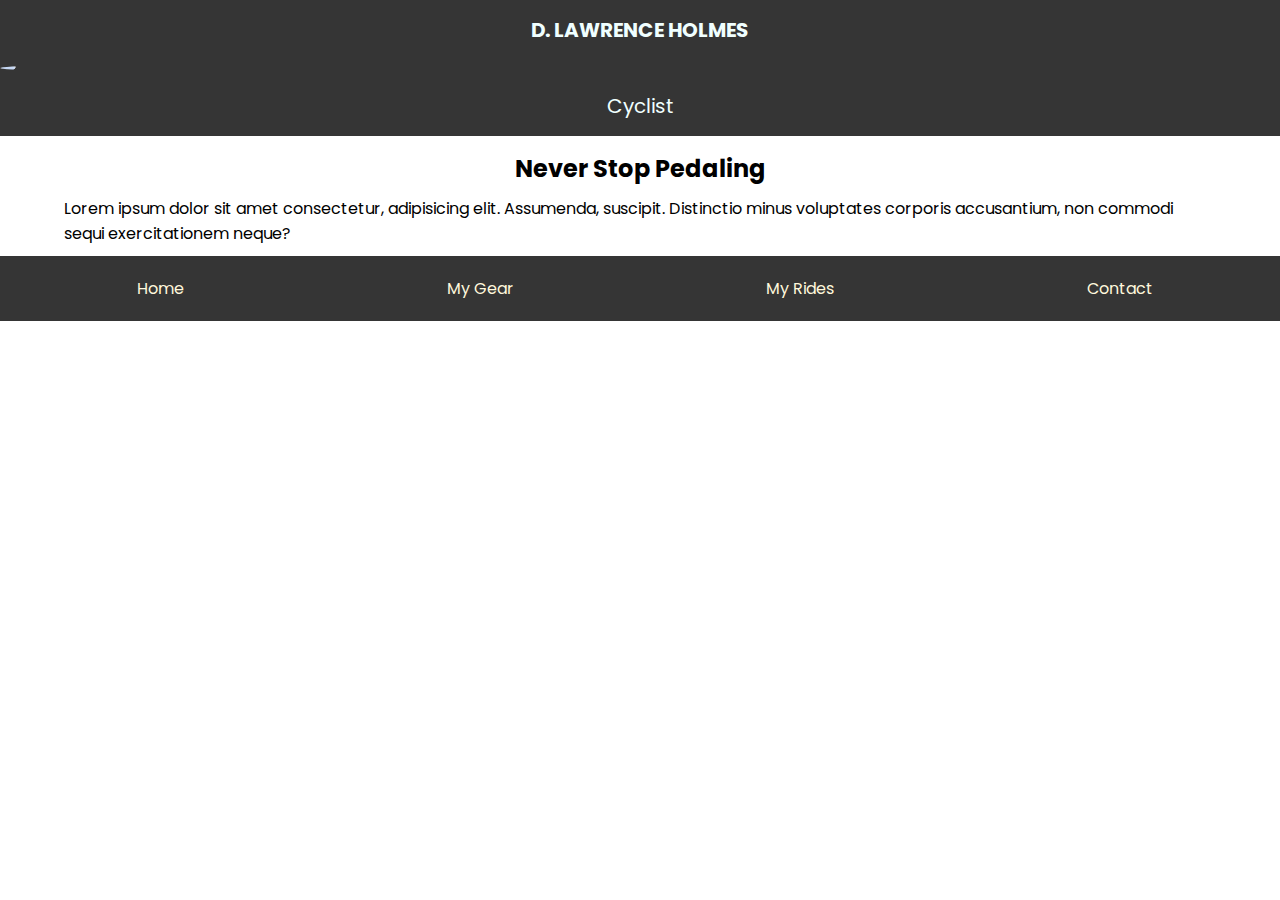
==== about.html @ 9591bf24 "Recreating local repository." ====
<!DOCTYPE html>
<html lang="en">
<head>
  <meta charset="UTF-8">
  <meta http-equiv="X-UA-Compatible" content="IE=edge">
  <meta name="viewport" content="width=device-width, initial-scale=1.0">
  <link rel="stylesheet" href="https://cdnjs.cloudflare.com/ajax/libs/font-awesome/5.15.3/css/all.min.css">
  <link rel="stylesheet" href="style.css">
  <title>Never Stop Pedaling</title>
</head>
<body>
  <div class="content">
    <header>
      <h1 class="header">D. Lawrence Holmes</h1>
      <!-- Add circular photo of self or bike here -->
      <img id="circular-photo" src="https://via.placeholder.com/150">
      <p class="sub-header">Cyclist</p>
    </header>
    
    <div class="cycle-code">
      <section class="cycle">
        <h2>Never Stop Pedaling</h2>
        <div class="cycle-p"><p>Lorem ipsum dolor sit amet consectetur, adipisicing elit. Assumenda, suscipit. Distinctio minus voluptates corporis accusantium, non commodi sequi exercitationem neque?</p></div>
        <!-- Add two-column list of ride thumbnails -->
      </section>
      <footer>
        <nav>
          <a href="index.html">Home</a>
          <a href="#">My Gear</an>
          <a href="rides.html">My Rides</a>
          <a href="contact.html">Contact</a>
        </nav> 
  <!--
        <section class="code">
          <h3>Never Stop Coding</h3>
          <p>Lorem ipsum dolor sit amet consectetur, adipisicing elit. Assumenda, suscipit. Distinctio minus voluptates corporis accusantium, non commodi sequi exercitationem neque?</p>
          
        </section>-->
    </footer>
    </div>
  </div>

    

  
</body>
</html>
---- style.css ----
/* FONTS & RESET */
@import url('https://fonts.googleapis.com/css2?family=Poppins:wght@200;300;400;500;600;700;800&display=swap');

* {
  box-sizing: border-box;
  margin: 0;
  padding: 0;
  font-family: 'Poppins', sans-serif;
}

header {
  background-color: #353535;
}

.header {
  text-transform: uppercase;
  font-size: 1.25em;
  text-align: center;
  color: azure;
  padding: 15px 0;
}

header h2 {
  font-size: 1.25rem;
  text-align: center;
  color: cornsilk;
}

.sub-header {
  font-size: 1.25em;
  text-align: center;
  color: azure;
  padding: 15px 0;
}

#circular-photo {
  display: block;
  margin: auto;
  border-radius: 50%;
}

.cycle {
  display: flex;
  flex-flow: column;
  justify-content: center;
  padding-top: 15px;
}

.cycle h2 {
  text-align: center;
}

.cycle p {
  width: 90%;
  margin: auto;
}

.cycle-p {
  padding-top: 10px;
  padding-bottom: 10px;
}

.rides {
  display: flex;
  flex-wrap: wrap;
  justify-content: space-around;
  width: 95%;
  margin: auto;
}

figcaption {
  margin-bottom: 10px;
  background: #111;
  color: cornsilk;
  text-decoration: none;
}

nav a {
  display: inline-block;
  background-color: #353535;
  color: cornsilk;
  text-align: center;
  text-decoration: none;
  width: 100%;
  padding: 20px;
}





/* Media Queries */
@media (min-width: 600px) {
  .header-div {
    display: flex;
    padding: 1% 2%;
  }

  nav {
    display: flex;
  }

  nav a {
    flex-direction: row;
    background-color: #353535;
    color: cornsilk;
    text-align: center;
    text-decoration: none;
    width: 100%;
    padding: 20px;
  }
}

@media (min-width: 992px) {
  
}
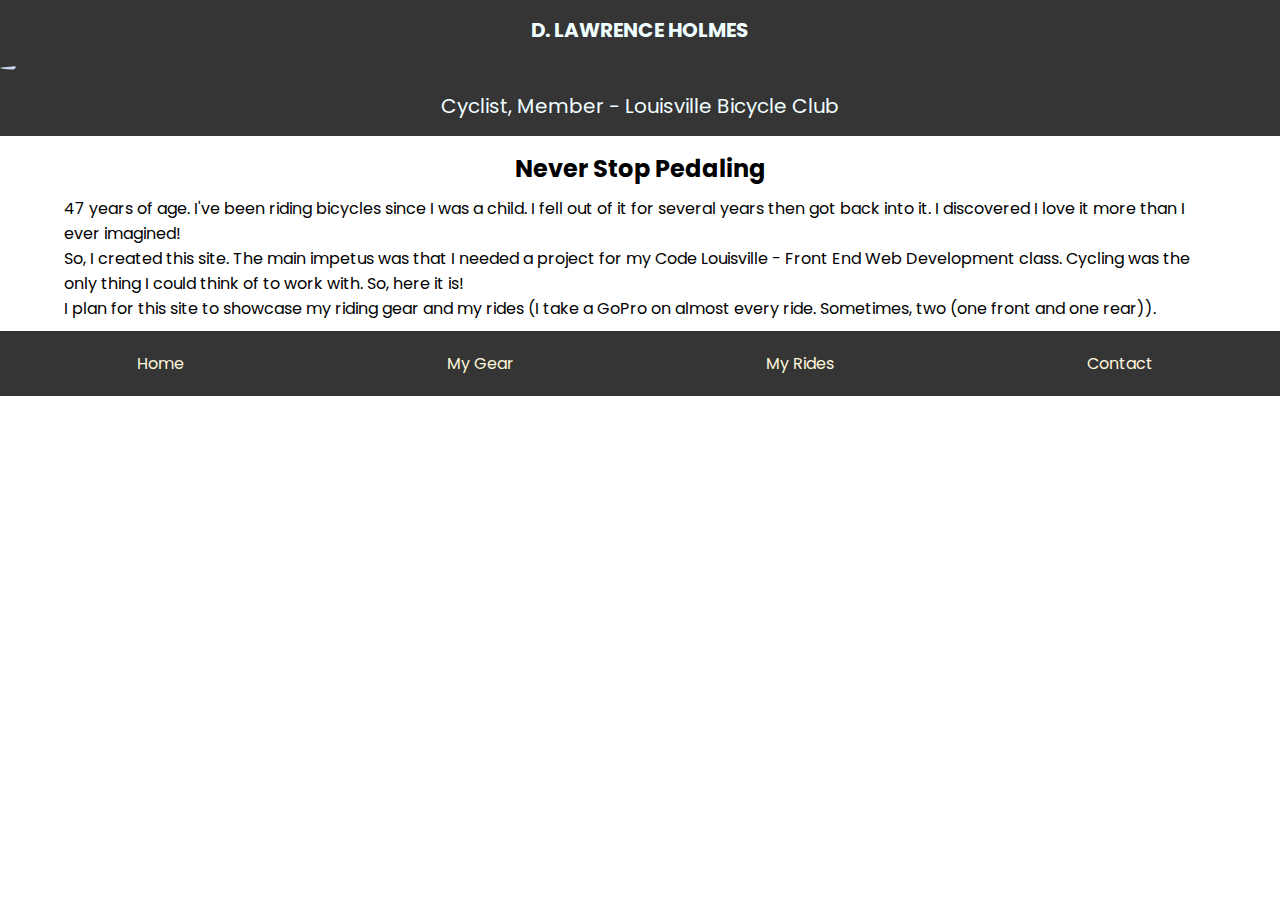
==== commit fb48ee20: "Add if statement to eliminaite error." ====
--- a/about.html
+++ b/about.html
@@ -14,13 +14,16 @@
       <h1 class="header">D. Lawrence Holmes</h1>
       <!-- Add circular photo of self or bike here -->
       <img id="circular-photo" src="https://via.placeholder.com/150">
-      <p class="sub-header">Cyclist</p>
+      <p class="sub-header">Cyclist, Member - Louisville Bicycle Club</p>
     </header>
     
     <div class="cycle-code">
       <section class="cycle">
         <h2>Never Stop Pedaling</h2>
-        <div class="cycle-p"><p>Lorem ipsum dolor sit amet consectetur, adipisicing elit. Assumenda, suscipit. Distinctio minus voluptates corporis accusantium, non commodi sequi exercitationem neque?</p></div>
+        <div class="cycle-p">
+        <p>47 years of age. I've been riding bicycles since I was a child. I fell out of it for several years then got back into it. I discovered I love it more than I ever imagined!</p>
+        <p>So, I created this site. The main impetus was that I needed a project for my Code Louisville - Front End Web Development class. Cycling was the only thing I could think of to work with. So, here it is!</p>
+        <p>I plan for this site to showcase my riding gear and my rides (I take a GoPro on almost every ride. Sometimes, two (one front and one rear)).</p></div>
         <!-- Add two-column list of ride thumbnails -->
       </section>
       <footer>
--- a/style.css
+++ b/style.css
@@ -63,6 +63,7 @@
 .rides {
   display: flex;
   flex-wrap: wrap;
+  flex: 2;
   justify-content: space-around;
   width: 95%;
   margin: auto;
@@ -85,9 +86,31 @@
   padding: 20px;
 }
 
+#show-hide-div {
+  display: none;
+  flex-wrap: wrap;
+  justify-content: space-around;
+  width: 95%;
+  margin: auto;
+}
 
+.email {
+  display: flex;
+  justify-content: center;
+  align-items: center;
+}
 
+input {
+  display: block;
+}
 
+#email {
+  display: block;
+}
+
+#toggle-show-button {
+  display: block;
+}
 
 /* Media Queries */
 @media (min-width: 600px) {
@@ -97,11 +120,12 @@
   }
 
   nav {
-    display: flex;
+    display: grid;
+    grid-template-columns: 1fr 1fr;
+    /*flex-direction: row;*/
   }
 
   nav a {
-    flex-direction: row;
     background-color: #353535;
     color: cornsilk;
     text-align: center;
@@ -109,8 +133,27 @@
     width: 100%;
     padding: 20px;
   }
+
+  #toggle-show-button {
+    display: block;
+  }
 }
 
 @media (min-width: 992px) {
+  #toggle-show-button {
+    display: block;
+  }
   
+  nav {
+    display: flex;
+  }
+
+  nav a {
+    background-color: #353535;
+    color: cornsilk;
+    text-align: center;
+    text-decoration: none;
+    width: 100%;
+    padding: 20px;
+  }
 }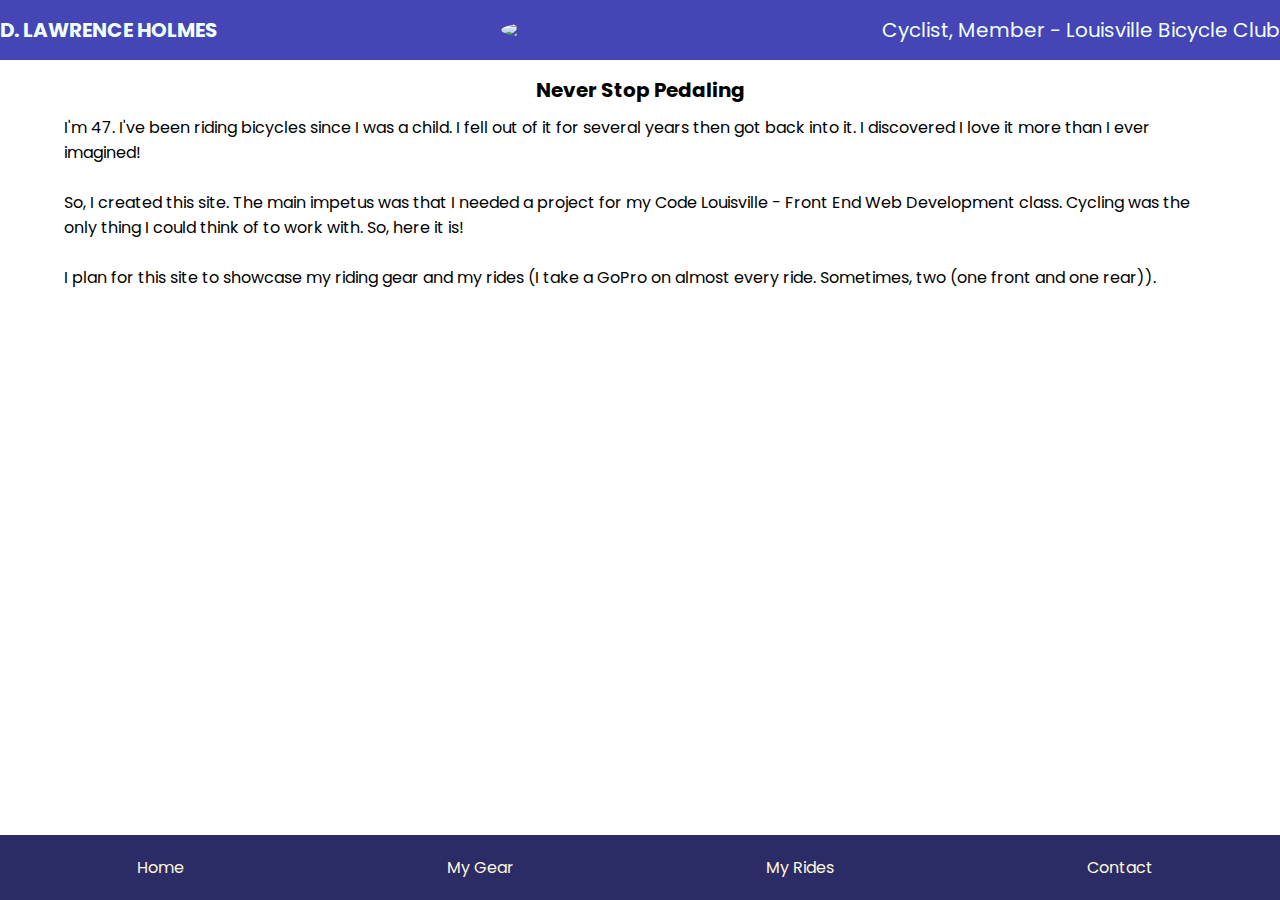
==== commit 4ce31e9a: "Several changes." ====
--- a/about.html
+++ b/about.html
@@ -11,18 +11,18 @@
 <body>
   <div class="content">
     <header>
-      <h1 class="header">D. Lawrence Holmes</h1>
+      <h1 class="name">D. Lawrence Holmes</h1>
       <!-- Add circular photo of self or bike here -->
-      <img id="circular-photo" src="https://via.placeholder.com/150">
-      <p class="sub-header">Cyclist, Member - Louisville Bicycle Club</p>
+      <img id="circular-photo" src="img/selfie.jpg">
+      <p class="titles">Cyclist, Member - Louisville Bicycle Club</p>
     </header>
     
     <div class="cycle-code">
       <section class="cycle">
         <h2>Never Stop Pedaling</h2>
         <div class="cycle-p">
-        <p>47 years of age. I've been riding bicycles since I was a child. I fell out of it for several years then got back into it. I discovered I love it more than I ever imagined!</p>
-        <p>So, I created this site. The main impetus was that I needed a project for my Code Louisville - Front End Web Development class. Cycling was the only thing I could think of to work with. So, here it is!</p>
+        <p>I'm 47. I've been riding bicycles since I was a child. I fell out of it for several years then got back into it. I discovered I love it more than I ever imagined!</p><br>
+        <p>So, I created this site. The main impetus was that I needed a project for my Code Louisville - Front End Web Development class. Cycling was the only thing I could think of to work with. So, here it is!</p><br>
         <p>I plan for this site to showcase my riding gear and my rides (I take a GoPro on almost every ride. Sometimes, two (one front and one rear)).</p></div>
         <!-- Add two-column list of ride thumbnails -->
       </section>
--- a/style.css
+++ b/style.css
@@ -6,35 +6,107 @@
   margin: 0;
   padding: 0;
   font-family: 'Poppins', sans-serif;
-}
-
+  /*background-image: linear-gradient(#38A3F6 0%, #3085D2 25%, #285BA1 100%);*/
+}
+
+/* Colors */
 header {
-  background-color: #353535;
-}
-
-.header {
+  /*background-color: #353535;*/
+  background-color: #4545b5;
+}
+
+footer {
+  background-color: #2b2b66;
+  position: fixed;
+  left: 0;
+  bottom: 0;
+  width: 100%;
+  text-align: center;
+}
+
+
+figcaption {
+  background-color: #2b2b66;
+}
+
+/* End Colors */
+
+/* CONTACT PAGE */
+
+#contactBody {
+  margin-top: 40px;
+}
+
+#emailDiv {
+  display: flex;
+  flex-direction: column;
+  align-items: center;
+}
+
+#emailForm {
+  margin-top: 20px;
+  width: 50%;
+}
+
+#emailInput {
+  width: 100%;
+}
+
+#emailSubmit {
+  width: 100%;
+  height: 40px;
+  background-color: #2b2b66;
+  color: cornsilk;
+  text-transform: uppercase;
+}
+/*
+#emailMsg
+#emailForm
+  #emailInput
+  #emailSubmit
+*/
+
+.socialMedia {
+  margin-top: 130px;
+}
+
+.socialMedia p {
+  text-align: center;
+  margin-top: 10px;
+  font-size: 1.5rem;
+}
+
+.socialMedia ul {
+  display: flex;
+  justify-content: center;
+  margin-top: 40px;
+}
+
+.socialMedia ul a {
+  width: 100px;
+  color: rgba(154, 179, 224, 0.932);
+  text-align: center;
+}
+/* End CONTACT PAGE */
+
+
+.name {
   text-transform: uppercase;
   font-size: 1.25em;
   text-align: center;
   color: azure;
-  padding: 15px 0;
-}
-
-header h2 {
-  font-size: 1.25rem;
-  text-align: center;
-  color: cornsilk;
-}
-
-.sub-header {
-  font-size: 1.25em;
+  padding: 15px 2px 0 0;
+}
+
+.titles {
+  font-size: .8em;
   text-align: center;
   color: azure;
-  padding: 15px 0;
+  padding: 5px;
 }
 
 #circular-photo {
-  display: block;
+  display: none;
   margin: auto;
   border-radius: 50%;
 }
@@ -47,6 +119,7 @@
 }
 
 .cycle h2 {
+  font-size: 1.25rem;
   text-align: center;
 }
 
@@ -71,14 +144,18 @@
 
 figcaption {
   margin-bottom: 10px;
-  background: #111;
+  /*background: #111;*/
   color: cornsilk;
   text-decoration: none;
 }
 
+nav {
+  display: grid;
+  grid-template-columns: 1fr 1fr;
+}
+
 nav a {
-  display: inline-block;
-  background-color: #353535;
+  /*display: inline-block;*/
   color: cornsilk;
   text-align: center;
   text-decoration: none;
@@ -119,14 +196,26 @@
     padding: 1% 2%;
   }
 
+  #circular-photo {
+    display: block;
+    width: 100px;
+    margin: auto;
+    border-radius: 50%;
+  }
+
+  .titles {
+    font-size: 1.25em;
+    text-align: center;
+    color: azure;
+    padding: 15px;
+  }
+
   nav {
     display: grid;
     grid-template-columns: 1fr 1fr;
-    /*flex-direction: row;*/
   }
 
   nav a {
-    background-color: #353535;
     color: cornsilk;
     text-align: center;
     text-decoration: none;
@@ -140,6 +229,30 @@
 }
 
 @media (min-width: 992px) {
+
+  header {
+    display: flex;
+  }
+
+  /*.name {
+    
+  }
+  */
+  #circular-photo {
+  display: inline-block;
+  margin: auto;
+  border-radius: 50%;
+}
+
+.titles {
+  font-size: 1.25em;
+  text-align: center;
+  color: azure;
+  padding: 15px 0;
+}
+
+
+
   #toggle-show-button {
     display: block;
   }
@@ -149,11 +262,14 @@
   }
 
   nav a {
-    background-color: #353535;
     color: cornsilk;
     text-align: center;
     text-decoration: none;
     width: 100%;
     padding: 20px;
   }
-}+}
+
+
+
+
